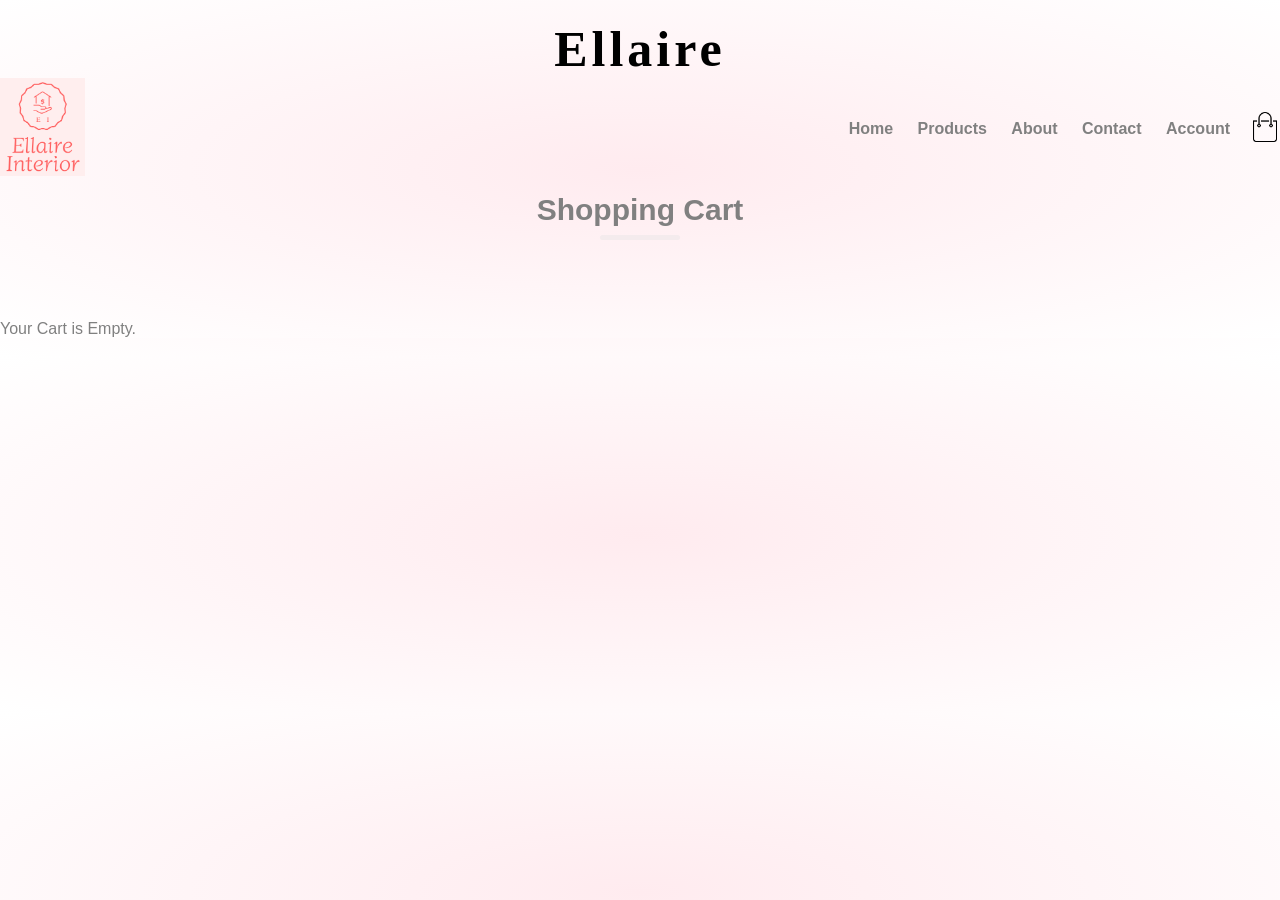
==== cart.html @ 9e6fc8bb "added product.html and cart.html." ====
<!doctype html>
<html lang="en">
  <head>
    <meta charset="UTF-8" />
    <title>Your Cart - Ellaire</title>
    <link rel="stylesheet" href="main.css" />
  </head>

  <body>
    <div class="header">
        <a href="index.html">
        <h1 class="site-title"> Ellaire</h1>
    </a>

        <div class="container">
        <div class="navbar">

          <div class="logo">
            <a href="index.html">
                <img src="images/logo.png" width="85px" alt="Ellaire logo" />
            </a>
          </div>
          
         <nav>
            <ul id="MenuItems">
              <li><a href="#">Home</a></li>
              <li><a href="products.html">Products</a></li>
              <li><a href="#">About</a></li>
              <li><a href="#">Contact</a></li>
              <li><a href="#">Account</a></li>
            </ul>
          </nav>
          
    <a href="cart.html">
        <img src="images/cart.png" class="cart-icon" alt="Shopping Cart" />
    </a>
</div>
</div>
    <div class="small-container">
      <h2 class="title">Shopping Cart</h2>

      <div id="cart-items"></div>

      <h3 id="cart-total">Total</h3>
    </div>

    <script>
      function loadCart() {
        let cart = JSON.parse(localStorage.getItem("cart")) || [];
        let cartItemsContainer = document.getElementById("cart-items");
        let total = 0;

        cartItemsContainer.innerHTML = "";

        if (cart.length === 0) {
          cartItemsContainer.innerHTML = "<p>Your Cart is Empty.</p>";
          document.getElementById("cart-total").innerHTML = "";
          return;
        }

        cart.forEach((item, index) => {
          total += item.price * item.quantity;

          cartItemsContainer.innerHTML += `
                <div class="cart-item" style="margin-bottom: 20px; auto; display: flex; align-items: center; gap: 20px;">
                    <img src= "images/woodchairx.png" style="width:100px; height:100px; object-fit:cover;">
                    <div>
                    <h4>${item.name}</h4>
                    <p>Price: $${item.price}</p>
                    <p>Quantity: ${item.quantity}</p>
                    <p>Subtotal: $${item.price * item.quantity}</p>
                    <button onclick="removeFromCart(${index})">Remove</button>
                    </div>
                </div>
                <hr>
                `;
        });

        document.getElementById("cart-total").innerHTML = `Total: $${total}`;
      }

      function removeFromCart(index) {
        let cart = JSON.parse(localStorage.getItem("cart")) || [];
        cart.splice(index, 1);
        localStorage.setItem("cart", JSON.stringify(cart));
        loadCart();
      }

      loadCart();
    </script>
  </body>
</html>
---- main.css ----
/*Hela bakgrund rosa*/
body {
  background: radial-gradient(rgb(255, 235, 239), white);
  margin: 0;
  font-family: arial, sans-serif;
}

.cart-icon {
  margin-left: 25px;
  cursor: pointer;
}

.site-title {
  font-family: "Playfair Display", serif;
  font-size: 50px;
  letter-spacing: 4px;
  text-align: center;
  margin: 0;
  padding: 20px 0 0;
  color: rgb(0, 0, 0);
}
.header {
  padding-top: 0;
}
.navbar {
  display: flex;
  align-items: center;
  justify-content: space-between;
  width: 100%;
}
nav {
  margin-left: auto;
}

.cart-icon {
  margin-left: 20px;
}

/*Tar bort punkter bredvid home osv. */
nav ul {
  display: inline-block;
  list-style-type: none;
}

/* göra texten horisontellt. */
nav ul li {
  display: inline-block;
  margin-left: 20px;
}

/* ändrar designen/utseende på text*/
a {
  text-decoration: none;
  color: grey;
  font-family: "Arial", sans-serif;
  font-weight: bold;
}

p {
  color: grey;
}

/*Samma avstånd med whitespace från kanterna och text*/
.container {
  max-width: 1300px;
  margin: auto;
  padding-left: 0;
  padding-right: 0;
}

header {
  background-color: rgb(255, 202, 244);
  grid-area: header;
}

main {
  background-color: darkorange;
  grid-area: main;
}

aside {
  background-color: darkslategrey;
  grid-area: aside;
}

footer {
  background-color: indianred;
  grid-area: footer;
}

.row {
  display: flex;
  align-items: center;
  flex-wrap: wrap;
}
.hero .col-2 {
  flex-basis: 45%;
  min-width: 200px;
}

.hero .col-2 img {
  width: 100%;
  max-width: 520px;
  padding: 20px 0;
}
.col-2 h1 {
  font-size: 50px;
  line-height: 60px;
  margin: 25px 0;
}
.btn {
  display: inline-block;
  background: white;
  color: grey;
  padding: 8px 30px;
  margin: 30px 0;
  border-radius: 30px;
  transition: background 0.5s;
}
.btn:hover {
  background: rgb(247, 182, 195);
}

.header {
  background: radial-gradient(rgb(255, 235, 239), white);
}

.categories {
  margin: 50px 0;
}
.col-3 {
  flex: 25%;
  min-width: 200px;
  margin-bottom: 30px;
}

.col-3 img {
  width: 100%;
}
/*bilder centrarade med whitespace från kanten*/
.small-container {
  max-width: 1300px;
  margin: auto;
  padding-left: 0px;
  padding-right: 0px;
}

.col-4 {
  flex-basis: 25%;
  padding: 10px;
  min-width: 200px;
  margin-bottom: 30px;
  transition: transform 0.5s; /*bilder rör på sig när musen är där.*/
}

.title {
  text-align: center;
  margin: 0 auto 80px;
  position: relative;
  line-height: 60px;
  font-size: 30px;
  font-family: "Arial", sans-serif;
  color: grey;
}

.title::after {
  content: "";
  background: rgb(244, 235, 237);
  width: 80px;
  height: 5px;
  border-radius: 5px;
  position: absolute;
  bottom: 0;
  left: 50%;
  transform: translateX(-50%);
}

h4 {
  color: #555;
  font-weight: normal;
}
.col-4 p {
  font-size: 14px;
}
.col-4:hover {
  transform: translateY(-5px); /*bilder rör på sig när musen är där.*/
}
.offer {
  background: radial-gradient(rgb(255, 235, 239), white);
  margin-top: 80px;
  padding: 30px 0;
}

/*footer*/
.footer {
  background: rgb(255, 227, 227);
  color: grey;
  font-size: 14px;
  padding: 60px 0 20px;
}

.footer p {
  color: grey;
}

.footer h3 {
  color: grey;
  margin-bottom: 20px;
}
.footer-col-1,
.footer-col-2,
.footer-col-3,
.footer-col-4 {
  flex: 1;
  min-width: 250px;
  margin-bottom: 20px;
}
.footer-col-1 {
  flex-basis: 30%;
}
.footer-col-2 {
  flex: 1;
  text-align: center;
}
.footer-col-2 img {
  width: 100%;
  height: auto;
}

.footer-col-2 {
  flex: 0 0 200px;
  margin: 0 auto;
}

.footer-col-3,
.footer-col-4 {
  flex-basis: 12%;
  text-align: center;
  object-fit: cover;
}
.col-3 img,
.footer-col-4 img {
  width: 100%;
  height: 500px;
  object-fit: cover;
  display: block;
}

ul {
  list-style-type: none;
}

.offer .col-2 {
  flex-basis: 45%;
}

.offer-img {
  width: 100%;
  max-width: 500px;
  display: block;
}

.col-4 img {
  width: 100%;
  height: 400px;
  object-fit: cover;
}

/* all products*/
.row-2 {
  justify-content: space-between;
  margin: 100px auto 50px;
}

/* single product page*/
.single-product {
  margin-top: 80px;
}
.single-product .col-2 img {
  padding: 0;
}
.single-product .col-2 {
  padding: 20px;
}
.single-product h4 {
  margin: 20px 0;
  font-size: 22px;
  font-weight: bold;
}
.single-product select {
  display: block;
  padding: 10px;
  margin-top: 20px;
}
.single-product input {
  width: 50px;
  height: 40px;
  padding: 10px;
  font-size: 20px;
  margin-right: 10px;
  border: 1px solid #ff523b;
}
input:focus {
  outline: none;
}

.small-img-row {
  display: flex;
  justify-content: space-between;
  margin-top: 20px;
}
.small-img-col {
  flex-basis: 24%;
  cursor: pointer;
}
/* Media for less than 600 screen size*/
@media only screen and (max-width: 600px) {
  .row {
    text-align: center;
  }
  .col-2,
  .col-3,
  .col-4 {
    flex-basis: 100%;
  }
  .single-product .row {
    text-align: left;
  }
  .single-product .col-2 {
    padding: 20px 0;
  }
  .single-product h1 {
    font-size: 26px;
    line-height: 32px;
  }
  nav ul {
    position: absolute;
    top: 120px;
    left: 0;
    background: white;
    width: 100%;
    overflow: hidden;
    transition: max-height 0.5s;
  }
  nav ul li {
    display: block;
    margin: 10px 0;
  }
  .menu-icon {
    display: block;
  }
}

.menu-icon {
  width: 28px;
  margin-left: 20px;
  cursor: pointer;
  display: none;
}
* {
  box-sizing: border-box;
}

.cart-icon {
  width: 30px;
  height: 30px;
  margin-left: 20px;
  cursor: pointer;
}

.single-product .row {
  display: flex;
  flex-wrap: nowrap;
  align-items: flex-start;
  justify-content: center;
  gap: 60px;
  max-width: 1100px;
  margin: 0 auto;
}
.small-container .row {
    flex-wrap: wrap;
}
.single-product .col-2:first-child {
  flex: 0 0 55%;
}
.single-product .col-2:last-child {
  flex: 0 0 45%;
}

#Product-Image {
  width: 100%;
  max-width: 650px;
}

.brand {
    display: flex;
    align-items: center;
    gap: 10px;
    text-decoration: none;
    color: inherit;
    position: relative;
    z-index: 99999;
    pointer-events: auto;
    cursor: pointer;
}

.brand img .brand span{
    pointer-events: none;
}
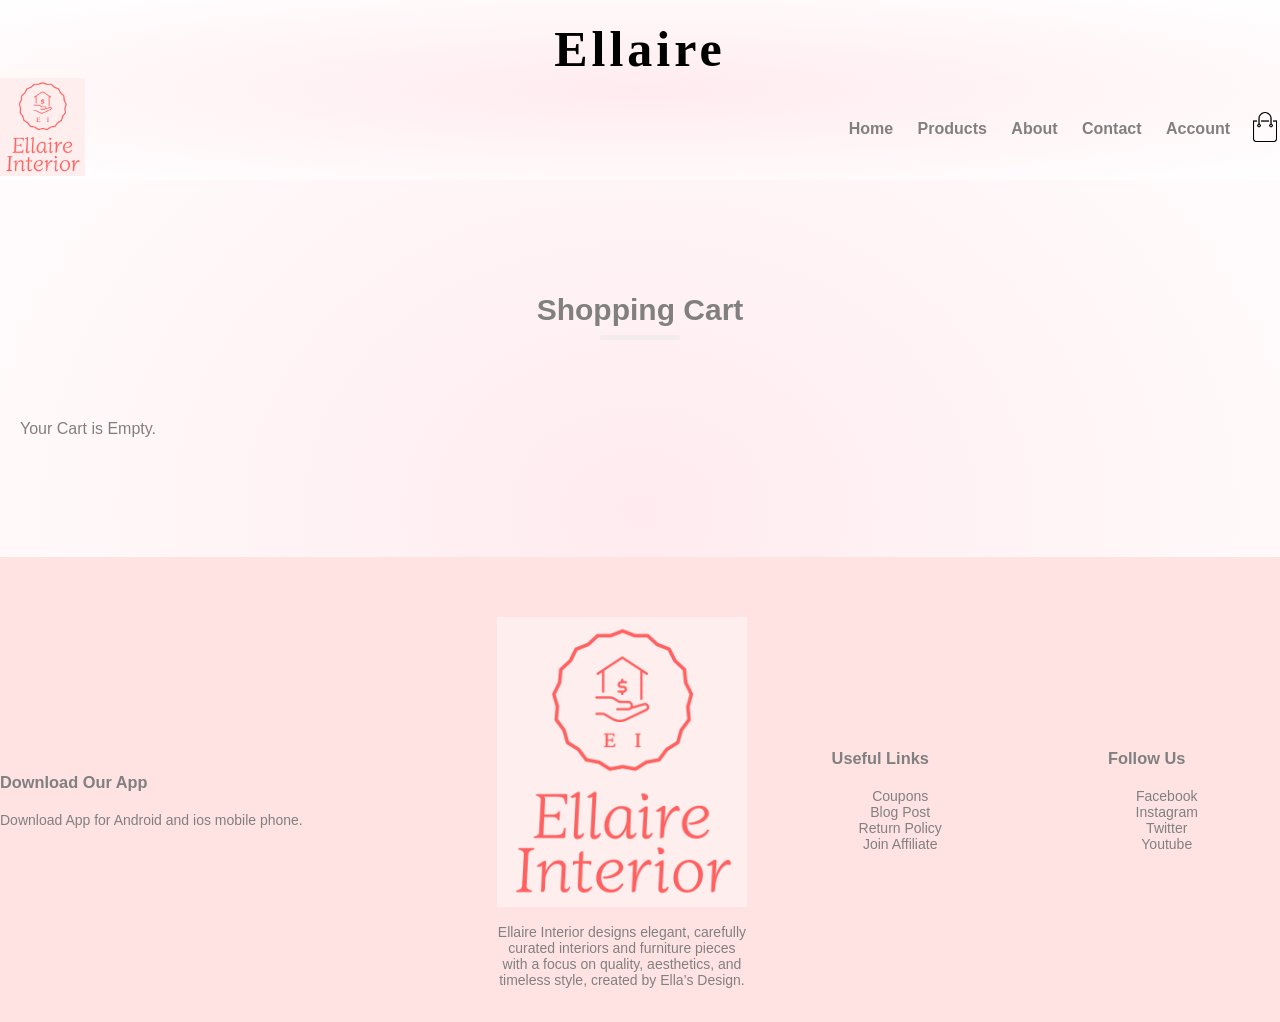
==== commit 3823b6ba: "Adding css grid and comments" ====
--- a/cart.html
+++ b/cart.html
@@ -7,6 +7,8 @@
   </head>
 
   <body>
+    <div class="page-grid">
+    <header class="site-header">
     <div class="header">
         <a href="index.html">
         <h1 class="site-title"> Ellaire</h1>
@@ -20,10 +22,10 @@
                 <img src="images/logo.png" width="85px" alt="Ellaire logo" />
             </a>
           </div>
-          
+
          <nav>
             <ul id="MenuItems">
-              <li><a href="#">Home</a></li>
+              <li><a href="index.html">Home</a></li>
               <li><a href="products.html">Products</a></li>
               <li><a href="#">About</a></li>
               <li><a href="#">Contact</a></li>
@@ -31,19 +33,72 @@
             </ul>
           </nav>
           
-    <a href="cart.html">
+    <a href="cart.html" class="cart-wrapper">
         <img src="images/cart.png" class="cart-icon" alt="Shopping Cart" />
+        <span id="cart-count" class="cart-count"></span>
     </a>
 </div>
 </div>
+</header>
+
+<!-- main and cart content section-->
+ <main class="site-main">
     <div class="small-container">
       <h2 class="title">Shopping Cart</h2>
-
       <div id="cart-items"></div>
-
       <h3 id="cart-total">Total</h3>
     </div>
+</main>
 
+
+<!-------- footer -------->
+    <footer class="site-footer">
+    <div class="footer">
+      <div class="container">
+        <div class="row">
+          <div class="footer-col-1">
+            <h3>Download Our App</h3>
+            <p>Download App for Android and ios mobile phone.</p>
+          </div>
+
+          <div class="footer-col-2">
+            <img src="images/logo.png" alt="logo" />
+            <p>
+              Ellaire Interior designs elegant, carefully curated interiors and
+              furniture pieces with a focus on quality, aesthetics, and timeless
+              style, created by Ella’s Design.
+            </p>
+          </div>
+
+        
+
+          <div class="footer-col-3">
+            <h3>Useful Links</h3>
+            <ul>
+              <li>Coupons</li>
+              <li>Blog Post</li>
+              <li>Return Policy</li>
+              <li>Join Affiliate</li>
+            </ul>
+          </div>
+
+          <div class="footer-col-4">
+            <h3>Follow Us</h3>
+            <ul>
+              <li>Facebook</li>
+              <li>Instagram</li>
+              <li>Twitter</li>
+              <li>Youtube</li>
+            </ul>
+          </div>
+        </div>
+      </div>
+    </div>
+    </footer>
+    </div>
+
+
+    <!-- display cart items from localstorage-->
     <script>
       function loadCart() {
         let cart = JSON.parse(localStorage.getItem("cart")) || [];
@@ -78,7 +133,7 @@
 
         document.getElementById("cart-total").innerHTML = `Total: $${total}`;
       }
-
+      
       function removeFromCart(index) {
         let cart = JSON.parse(localStorage.getItem("cart")) || [];
         cart.splice(index, 1);
@@ -86,7 +141,21 @@
         loadCart();
       }
 
+      function  updateCartCount (){
+        let cart = JSON.parse(localStorage.getItem("cart")) || [];
+        let totalIteems = cart.reduce ((sum, item) => sum + item.quantity, 0);
+
+        const cartCount = document.getElementById("cart-count");
+
+        if (cartCount){
+            cartCount.textContent = totalIteems; 
+            cartCount.style.display = totalIteems > 0 ? "flex" : "none";
+        }
+      }
+
       loadCart();
+    updateCartCount();
     </script>
   </body>
 </html>
+
--- a/main.css
+++ b/main.css
@@ -1,4 +1,29 @@
-/*Hela bakgrund rosa*/
+/*Page layout with CSS GRID*/
+.page-grid {
+  display: grid;
+  grid-template-rows: auto 1fr auto;
+  min-height: 100vh;
+}
+site.header {
+  grid-row: 1;
+}
+
+.site-main {
+  grid-row: 2;
+  padding: 60px 0;
+}
+
+.site-footer {
+  grid-row: 3;
+}
+
+.products-grid {
+  display: grid;
+  grid-template-columns: repeat(4, 1fr);
+  gap: 20px;
+}
+
+/*Always background pink*/
 body {
   background: radial-gradient(rgb(255, 235, 239), white);
   margin: 0;
@@ -28,6 +53,8 @@
   justify-content: space-between;
   width: 100%;
 }
+
+/*push navigation to right*/
 nav {
   margin-left: auto;
 }
@@ -68,24 +95,9 @@
   padding-right: 0;
 }
 
-header {
-  background-color: rgb(255, 202, 244);
-  grid-area: header;
-}
-
-main {
-  background-color: darkorange;
-  grid-area: main;
-}
-
 aside {
   background-color: darkslategrey;
   grid-area: aside;
-}
-
-footer {
-  background-color: indianred;
-  grid-area: footer;
 }
 
 .row {
@@ -108,6 +120,8 @@
   line-height: 60px;
   margin: 25px 0;
 }
+
+/*button styling*/
 .btn {
   display: inline-block;
   background: white;
@@ -141,8 +155,7 @@
 .small-container {
   max-width: 1300px;
   margin: auto;
-  padding-left: 0px;
-  padding-right: 0px;
+  padding: 40px 20px;
 }
 
 .col-4 {
@@ -163,6 +176,7 @@
   color: grey;
 }
 
+/*underline under titles*/
 .title::after {
   content: "";
   background: rgb(244, 235, 237);
@@ -191,7 +205,7 @@
   padding: 30px 0;
 }
 
-/*footer*/
+/*footer styling*/
 .footer {
   background: rgb(255, 227, 227);
   color: grey;
@@ -293,12 +307,12 @@
   margin-top: 20px;
 }
 .single-product input {
-  width: 50px;
+  width: 65px;
   height: 40px;
   padding: 10px;
-  font-size: 20px;
-  margin-right: 10px;
-  border: 1px solid #ff523b;
+  font-size: 18px;
+  margin-right: 15px;
+  border: 1px solid #000000;
 }
 input:focus {
   outline: none;
@@ -315,8 +329,8 @@
 }
 /* Media for less than 600 screen size*/
 @media only screen and (max-width: 600px) {
-  .row {
-    text-align: center;
+  .products-grid {
+    grid-template-columns: repeat(2, 1fr);
   }
   .col-2,
   .col-3,
@@ -357,6 +371,8 @@
   cursor: pointer;
   display: none;
 }
+
+/*universal sizing*/
 * {
   box-sizing: border-box;
 }
@@ -378,7 +394,7 @@
   margin: 0 auto;
 }
 .small-container .row {
-    flex-wrap: wrap;
+  flex-wrap: wrap;
 }
 .single-product .col-2:first-child {
   flex: 0 0 55%;
@@ -393,17 +409,37 @@
 }
 
 .brand {
-    display: flex;
-    align-items: center;
-    gap: 10px;
-    text-decoration: none;
-    color: inherit;
-    position: relative;
-    z-index: 99999;
-    pointer-events: auto;
-    cursor: pointer;
-}
-
-.brand img .brand span{
-    pointer-events: none;
-}
+  display: flex;
+  align-items: center;
+  gap: 10px;
+  text-decoration: none;
+  color: inherit;
+  position: relative;
+  z-index: 99999;
+  pointer-events: auto;
+  cursor: pointer;
+}
+
+.brand img .brand span {
+  pointer-events: none;
+}
+/*cart bagde wrapper and styling*/
+.cart-wrapper {
+  position: relative;
+  display: inline-block;
+}
+
+.cart-count {
+  position: absolute;
+  top: -10px;
+  right: -10px;
+  background-color: rgb(255, 160, 211);
+  color: white;
+  font-size: 12px;
+  width: 18px;
+  height: 18px;
+  border-radius: 50%;
+  display: none;
+  align-items: center;
+  justify-content: center;
+}
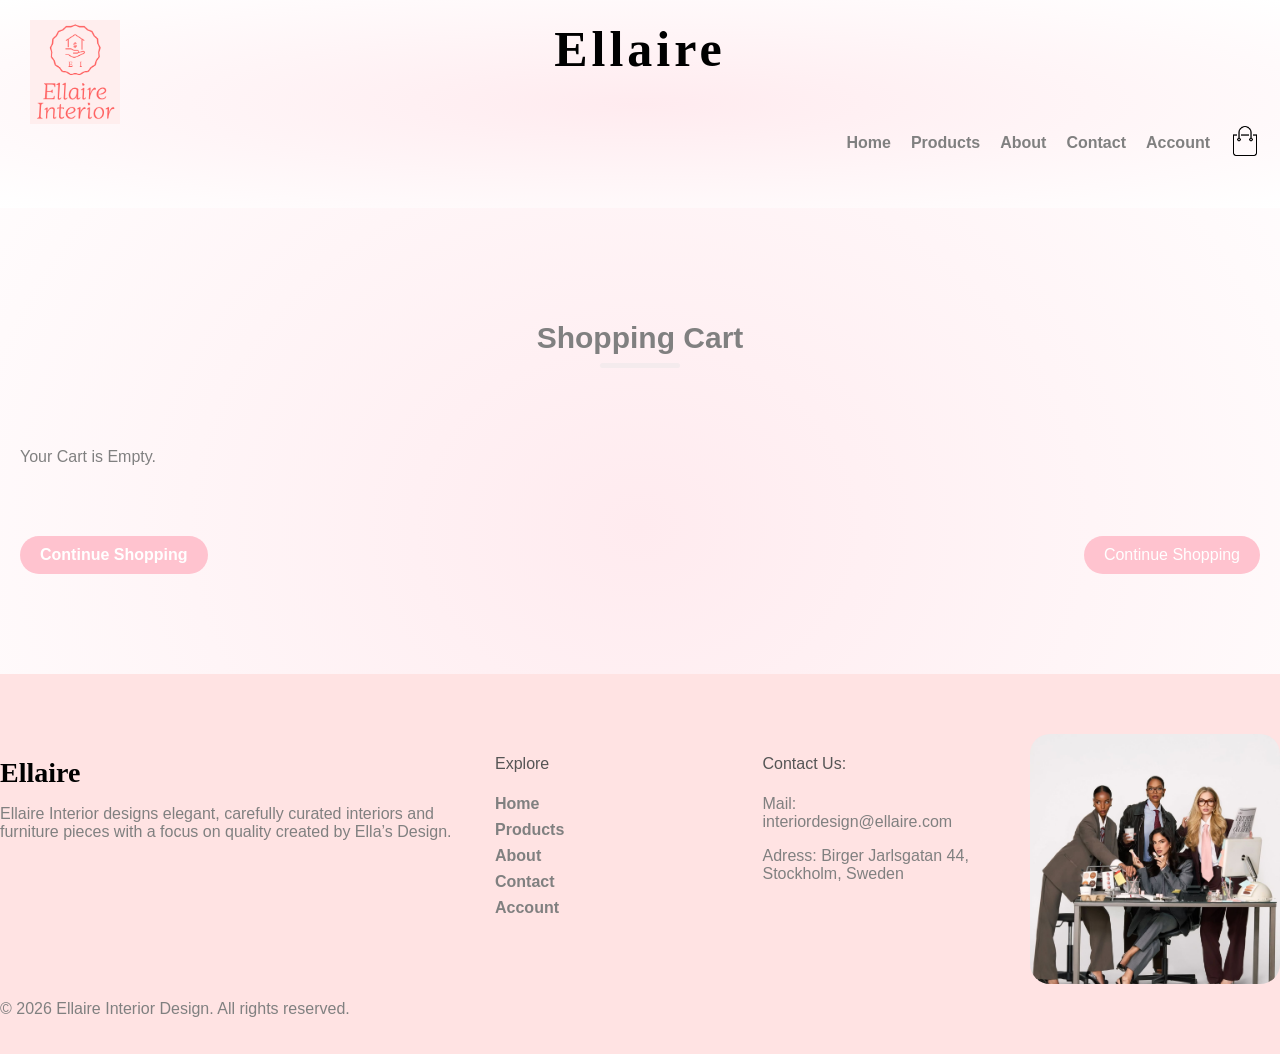
==== commit 8f5c895b: "changed order in main.css and adding header.html, footer.html and script.js" ====
--- a/cart.html
+++ b/cart.html
@@ -8,38 +8,9 @@
 
   <body>
     <div class="page-grid">
-    <header class="site-header">
-    <div class="header">
-        <a href="index.html">
-        <h1 class="site-title"> Ellaire</h1>
-    </a>
+        <div id="header"></div>
 
-        <div class="container">
-        <div class="navbar">
 
-          <div class="logo">
-            <a href="index.html">
-                <img src="images/logo.png" width="85px" alt="Ellaire logo" />
-            </a>
-          </div>
-
-         <nav>
-            <ul id="MenuItems">
-              <li><a href="index.html">Home</a></li>
-              <li><a href="products.html">Products</a></li>
-              <li><a href="#">About</a></li>
-              <li><a href="#">Contact</a></li>
-              <li><a href="#">Account</a></li>
-            </ul>
-          </nav>
-          
-    <a href="cart.html" class="cart-wrapper">
-        <img src="images/cart.png" class="cart-icon" alt="Shopping Cart" />
-        <span id="cart-count" class="cart-count"></span>
-    </a>
-</div>
-</div>
-</header>
 
 <!-- main and cart content section-->
  <main class="site-main">
@@ -47,115 +18,16 @@
       <h2 class="title">Shopping Cart</h2>
       <div id="cart-items"></div>
       <h3 id="cart-total">Total</h3>
+      <div class="cart-buttons">
+        <a href="products.html" class="btn">Continue Shopping</a>
+        <div class="cart-continue-shopping">
+        <button class="btn">Continue Shopping</button>
     </div>
 </main>
+ <script src="script.js"></script>
+    <div id="footer">
+</div>
 
-
-<!-------- footer -------->
-    <footer class="site-footer">
-    <div class="footer">
-      <div class="container">
-        <div class="row">
-          <div class="footer-col-1">
-            <h3>Download Our App</h3>
-            <p>Download App for Android and ios mobile phone.</p>
-          </div>
-
-          <div class="footer-col-2">
-            <img src="images/logo.png" alt="logo" />
-            <p>
-              Ellaire Interior designs elegant, carefully curated interiors and
-              furniture pieces with a focus on quality, aesthetics, and timeless
-              style, created by Ella’s Design.
-            </p>
-          </div>
-
-        
-
-          <div class="footer-col-3">
-            <h3>Useful Links</h3>
-            <ul>
-              <li>Coupons</li>
-              <li>Blog Post</li>
-              <li>Return Policy</li>
-              <li>Join Affiliate</li>
-            </ul>
-          </div>
-
-          <div class="footer-col-4">
-            <h3>Follow Us</h3>
-            <ul>
-              <li>Facebook</li>
-              <li>Instagram</li>
-              <li>Twitter</li>
-              <li>Youtube</li>
-            </ul>
-          </div>
-        </div>
-      </div>
-    </div>
-    </footer>
-    </div>
-
-
-    <!-- display cart items from localstorage-->
-    <script>
-      function loadCart() {
-        let cart = JSON.parse(localStorage.getItem("cart")) || [];
-        let cartItemsContainer = document.getElementById("cart-items");
-        let total = 0;
-
-        cartItemsContainer.innerHTML = "";
-
-        if (cart.length === 0) {
-          cartItemsContainer.innerHTML = "<p>Your Cart is Empty.</p>";
-          document.getElementById("cart-total").innerHTML = "";
-          return;
-        }
-
-        cart.forEach((item, index) => {
-          total += item.price * item.quantity;
-
-          cartItemsContainer.innerHTML += `
-                <div class="cart-item" style="margin-bottom: 20px; auto; display: flex; align-items: center; gap: 20px;">
-                    <img src= "images/woodchairx.png" style="width:100px; height:100px; object-fit:cover;">
-                    <div>
-                    <h4>${item.name}</h4>
-                    <p>Price: $${item.price}</p>
-                    <p>Quantity: ${item.quantity}</p>
-                    <p>Subtotal: $${item.price * item.quantity}</p>
-                    <button onclick="removeFromCart(${index})">Remove</button>
-                    </div>
-                </div>
-                <hr>
-                `;
-        });
-
-        document.getElementById("cart-total").innerHTML = `Total: $${total}`;
-      }
-      
-      function removeFromCart(index) {
-        let cart = JSON.parse(localStorage.getItem("cart")) || [];
-        cart.splice(index, 1);
-        localStorage.setItem("cart", JSON.stringify(cart));
-        loadCart();
-      }
-
-      function  updateCartCount (){
-        let cart = JSON.parse(localStorage.getItem("cart")) || [];
-        let totalIteems = cart.reduce ((sum, item) => sum + item.quantity, 0);
-
-        const cartCount = document.getElementById("cart-count");
-
-        if (cartCount){
-            cartCount.textContent = totalIteems; 
-            cartCount.style.display = totalIteems > 0 ? "flex" : "none";
-        }
-      }
-
-      loadCart();
-    updateCartCount();
-    </script>
   </body>
 </html>
 
--- a/main.css
+++ b/main.css
@@ -1,116 +1,148 @@
-/*Page layout with CSS GRID*/
-.page-grid {
-  display: grid;
-  grid-template-rows: auto 1fr auto;
-  min-height: 100vh;
-}
-site.header {
-  grid-row: 1;
-}
-
-.site-main {
-  grid-row: 2;
-  padding: 60px 0;
-}
-
-.site-footer {
-  grid-row: 3;
-}
-
-.products-grid {
-  display: grid;
-  grid-template-columns: repeat(4, 1fr);
-  gap: 20px;
-}
-
+/*universal sizing*/
+* {
+  box-sizing: border-box;
+}
 /*Always background pink*/
 body {
   background: radial-gradient(rgb(255, 235, 239), white);
   margin: 0;
   font-family: arial, sans-serif;
 }
-
-.cart-icon {
-  margin-left: 25px;
-  cursor: pointer;
-}
-
+/* ändrar designen/utseende på text*/
+a {
+  text-decoration: none;
+  color: grey;
+  font-family: "Arial", sans-serif;
+  font-weight: bold;
+}
+p {
+  color: grey;
+}
+ul {
+  list-style-type: none;
+  padding: 0;
+}
+
+/*PAGE LAYOUT with grid*/
+.page-grid {
+  display: grid;
+  grid-template-rows: auto 1fr auto;
+  min-height: 100vh;
+}
+.site-header {
+  grid-row: 1;
+}
+.site-main {
+  grid-row: 2;
+  padding: 60px 0;
+}
+.site-footer {
+  grid-row: 3;
+}
+/*bilder centrarade med whitespace från kanten*/
+.container,
+.small-container {
+  max-width: 1300px;
+  margin: auto;
+  padding: 40px 20px;
+}
+
+/*HEADER & NAVIGATION*/
+/*push navigation to right*/
+.header {
+  background: radial-gradient(rgb(255, 235, 239), white);
+}
 .site-title {
   font-family: "Playfair Display", serif;
   font-size: 50px;
   letter-spacing: 4px;
   text-align: center;
   margin: 0;
-  padding: 20px 0 0;
+  padding-top: 20px;
   color: rgb(0, 0, 0);
 }
-.header {
-  padding-top: 0;
-}
 .navbar {
   display: flex;
   align-items: center;
   justify-content: space-between;
   width: 100%;
 }
-
-/*push navigation to right*/
 nav {
   margin-left: auto;
 }
-
+nav ul {
+  display: flex;
+  gap: 20px;
+}
+/*cart bagde wrapper and styling*/
+.cart-wrapper {
+  position: relative;
+}
 .cart-icon {
+  width: 30px;
+  height: 30px;
   margin-left: 20px;
-}
-
-/*Tar bort punkter bredvid home osv. */
-nav ul {
-  display: inline-block;
-  list-style-type: none;
-}
-
-/* göra texten horisontellt. */
-nav ul li {
-  display: inline-block;
+  cursor: pointer;
+}
+
+.cart-count {
+  position: absolute;
+  top: -10px;
+  right: -10px;
+  background-color: rgb(255, 160, 211);
+  color: white;
+  font-size: 12px;
+  width: 18px;
+  height: 18px;
+  border-radius: 50%;
+  display: none;
+  align-items: center;
+  justify-content: center;
+}
+.menu-icon {
+  width: 28px;
   margin-left: 20px;
-}
-
-/* ändrar designen/utseende på text*/
-a {
-  text-decoration: none;
-  color: grey;
-  font-family: "Arial", sans-serif;
-  font-weight: bold;
-}
-
-p {
-  color: grey;
-}
-
-/*Samma avstånd med whitespace från kanterna och text*/
-.container {
-  max-width: 1300px;
-  margin: auto;
-  padding-left: 0;
-  padding-right: 0;
-}
-
-aside {
-  background-color: darkslategrey;
-  grid-area: aside;
-}
-
+  cursor: pointer;
+  display: none;
+}
+.cart-buttons {
+  display: flex;
+  justify-content: space-between;
+  align-items: center;
+  margin-top: 50px;
+}
+/*logo placement*/
+.logo {
+  position: absolute;
+  top: 20px;
+  left: 30px;
+}
+.logo img {
+  width: 90px;
+  height: auto;
+}
+/*Grid system*/
 .row {
   display: flex;
   align-items: center;
   flex-wrap: wrap;
 }
+.col-2 {
+  flex: 1;
+}
+.col-3 {
+  flex: 1;
+}
+.col-4 {
+  flex: 1;
+}
+
+/*Hero*/
 .hero .col-2 {
   flex-basis: 45%;
   min-width: 200px;
 }
-
-.hero .col-2 img {
+.hero img {
   width: 100%;
   max-width: 520px;
   padding: 20px 0;
@@ -121,51 +153,7 @@
   margin: 25px 0;
 }
 
-/*button styling*/
-.btn {
-  display: inline-block;
-  background: white;
-  color: grey;
-  padding: 8px 30px;
-  margin: 30px 0;
-  border-radius: 30px;
-  transition: background 0.5s;
-}
-.btn:hover {
-  background: rgb(247, 182, 195);
-}
-
-.header {
-  background: radial-gradient(rgb(255, 235, 239), white);
-}
-
-.categories {
-  margin: 50px 0;
-}
-.col-3 {
-  flex: 25%;
-  min-width: 200px;
-  margin-bottom: 30px;
-}
-
-.col-3 img {
-  width: 100%;
-}
-/*bilder centrarade med whitespace från kanten*/
-.small-container {
-  max-width: 1300px;
-  margin: auto;
-  padding: 40px 20px;
-}
-
-.col-4 {
-  flex-basis: 25%;
-  padding: 10px;
-  min-width: 200px;
-  margin-bottom: 30px;
-  transition: transform 0.5s; /*bilder rör på sig när musen är där.*/
-}
-
+/*Tiles*/
 .title {
   text-align: center;
   margin: 0 auto 80px;
@@ -175,7 +163,6 @@
   font-family: "Arial", sans-serif;
   color: grey;
 }
-
 /*underline under titles*/
 .title::after {
   content: "";
@@ -188,123 +175,92 @@
   left: 50%;
   transform: translateX(-50%);
 }
-
+/*Buttons*/
+.btn {
+  margin-top: 20px;
+  display: inline-block;
+  padding: 10px 20px;
+  background-color: rgb(255, 195, 207);
+  color: white;
+  font-size: 16px;
+  border: none;
+  border-radius: 30px;
+  transition: all 0.3s ease;
+}
+.btn:hover {
+  background-color: rgb(255, 195, 207);
+  transform: translateY(-3px);
+  color: white;
+}
+
+/*Homepage grid - categories*/
+.categories {
+  margin: 50px 0;
+}
+.categories .row {
+  display: grid;
+  grid-template-columns: repeat(3, 1fr); /*3 per line*/
+  gap: 30px;
+}
+.categories .col-3 img {
+  width: 100%;
+  height: 500px;
+  object-fit: cover;
+}
+.categories .caption {
+  text-align: center;
+  margin-top: 10px;
+  font-family:
+    ´playfair display´,
+    serif;
+  font-size: 16px;
+}
+
+/*Product cards - little movement*/
+.products-grid {
+  display: grid;
+  grid-template-columns: repeat(4, 1fr);
+  gap: 20px;
+}
+.col-4 {
+  flex-basis: 25%;
+  padding: 10px;
+  min-width: 200px;
+  margin-bottom: 30px;
+  transition: transform 0.5s;
+}
+.col-4:hover {
+  transform: translateY(-5px); /*bilder rör på sig när musen är där.*/
+}
+.col-4 img {
+  width: 100%;
+  height: 400px;
+  object-fit: cover;
+}
+.col-4 p {
+  font-size: 14px;
+}
 h4 {
   color: #555;
   font-weight: normal;
 }
-.col-4 p {
-  font-size: 14px;
-}
-.col-4:hover {
-  transform: translateY(-5px); /*bilder rör på sig när musen är där.*/
-}
-.offer {
-  background: radial-gradient(rgb(255, 235, 239), white);
-  margin-top: 80px;
-  padding: 30px 0;
-}
-
-/*footer styling*/
-.footer {
-  background: rgb(255, 227, 227);
-  color: grey;
-  font-size: 14px;
-  padding: 60px 0 20px;
-}
-
-.footer p {
-  color: grey;
-}
-
-.footer h3 {
-  color: grey;
-  margin-bottom: 20px;
-}
-.footer-col-1,
-.footer-col-2,
-.footer-col-3,
-.footer-col-4 {
-  flex: 1;
-  min-width: 250px;
-  margin-bottom: 20px;
-}
-.footer-col-1 {
-  flex-basis: 30%;
-}
-.footer-col-2 {
-  flex: 1;
-  text-align: center;
-}
-.footer-col-2 img {
-  width: 100%;
-  height: auto;
-}
-
-.footer-col-2 {
-  flex: 0 0 200px;
-  margin: 0 auto;
-}
-
-.footer-col-3,
-.footer-col-4 {
-  flex-basis: 12%;
-  text-align: center;
-  object-fit: cover;
-}
-.col-3 img,
-.footer-col-4 img {
-  width: 100%;
-  height: 500px;
-  object-fit: cover;
-  display: block;
-}
-
-ul {
-  list-style-type: none;
-}
-
-.offer .col-2 {
-  flex-basis: 45%;
-}
-
-.offer-img {
-  width: 100%;
-  max-width: 500px;
-  display: block;
-}
-
-.col-4 img {
-  width: 100%;
-  height: 400px;
-  object-fit: cover;
-}
-
-/* all products*/
-.row-2 {
-  justify-content: space-between;
-  margin: 100px auto 50px;
-}
-
-/* single product page*/
+
+/*Product page*/
 .single-product {
   margin-top: 80px;
 }
-.single-product .col-2 img {
-  padding: 0;
-}
-.single-product .col-2 {
-  padding: 20px;
-}
-.single-product h4 {
-  margin: 20px 0;
-  font-size: 22px;
-  font-weight: bold;
-}
-.single-product select {
-  display: block;
-  padding: 10px;
-  margin-top: 20px;
+.single-product > .row {
+  display: flex;
+  flex-wrap: nowrap;
+  align-items: flex-start;
+  gap: 60px;
+}
+.single-product > .row > .col-2 {
+  flex: 0 0 50%;
+}
+#Product-image {
+  width: 100%;
+  height: auto;
 }
 .single-product input {
   width: 65px;
@@ -317,35 +273,93 @@
 input:focus {
   outline: none;
 }
-
 .small-img-row {
   display: flex;
   justify-content: space-between;
   margin-top: 20px;
 }
 .small-img-col {
-  flex-basis: 24%;
+  flex: 1;
   cursor: pointer;
 }
+.row-2 {
+  justify-content: space-between;
+  margin: 100px auto 50px;
+}
+
+/*Offer*/
+.offer {
+  background: radial-gradient(rgb(255, 235, 239), white);
+  margin-top: 100px;
+  padding: 100px 0;
+}
+
+.offer .col-2 {
+  flex-basis: 25%;
+}
+
+.offer-img {
+  width: 100%;
+  max-width: 550px;
+}
+.offer .row {
+  display: flex;
+  align-items: center;
+  gap: 100px;
+}
+.offer-col-2 {
+  flex: 1.3;
+}
+.col-2 {
+  flex: 1;
+}
+
+/*FOOTER*/
+/*footer layout*/
+.site-footer {
+  background: rgb(255, 227, 227);
+  padding: 60px 0 20px;
+}
+.footer-container {
+  display: grid;
+  grid-template-columns: 2fr 1fr 1fr 1fr; /* 4 coloumns */
+  gap: 40px;
+  max-width: 1300px;
+  margin: auto;
+  align-items: start;
+}
+.footer-team {
+  display: flex;
+  justify-content: flex-end;
+}
+.footer-team img {
+  width: 250px;
+  height: 250px;
+  object-fit: cover;
+  border-radius: 20px;
+}
+.footer-brand h2 {
+  font-family: "Playfair Display", serif;
+  font-size: 28px;
+  margin-bottom: 15px;
+}
+.footer-links ul li {
+  margin-bottom: 8px;
+}
+
 /* Media for less than 600 screen size*/
 @media only screen and (max-width: 600px) {
   .products-grid {
     grid-template-columns: repeat(2, 1fr);
   }
-  .col-2,
-  .col-3,
-  .col-4 {
-    flex-basis: 100%;
-  }
-  .single-product .row {
-    text-align: left;
-  }
-  .single-product .col-2 {
-    padding: 20px 0;
-  }
-  .single-product h1 {
-    font-size: 26px;
-    line-height: 32px;
+  .categories .row {
+    grid-template-columns: 1fr; /*1 per line*/
+  }
+  .single-product > .row {
+    flex-wrap: wrap;
+  }
+  .single-product > .row > .col-2 {
+    flex: 1 1 100%;
   }
   nav ul {
     position: absolute;
@@ -356,90 +370,7 @@
     overflow: hidden;
     transition: max-height 0.5s;
   }
-  nav ul li {
-    display: block;
-    margin: 10px 0;
-  }
   .menu-icon {
     display: block;
   }
 }
-
-.menu-icon {
-  width: 28px;
-  margin-left: 20px;
-  cursor: pointer;
-  display: none;
-}
-
-/*universal sizing*/
-* {
-  box-sizing: border-box;
-}
-
-.cart-icon {
-  width: 30px;
-  height: 30px;
-  margin-left: 20px;
-  cursor: pointer;
-}
-
-.single-product .row {
-  display: flex;
-  flex-wrap: nowrap;
-  align-items: flex-start;
-  justify-content: center;
-  gap: 60px;
-  max-width: 1100px;
-  margin: 0 auto;
-}
-.small-container .row {
-  flex-wrap: wrap;
-}
-.single-product .col-2:first-child {
-  flex: 0 0 55%;
-}
-.single-product .col-2:last-child {
-  flex: 0 0 45%;
-}
-
-#Product-Image {
-  width: 100%;
-  max-width: 650px;
-}
-
-.brand {
-  display: flex;
-  align-items: center;
-  gap: 10px;
-  text-decoration: none;
-  color: inherit;
-  position: relative;
-  z-index: 99999;
-  pointer-events: auto;
-  cursor: pointer;
-}
-
-.brand img .brand span {
-  pointer-events: none;
-}
-/*cart bagde wrapper and styling*/
-.cart-wrapper {
-  position: relative;
-  display: inline-block;
-}
-
-.cart-count {
-  position: absolute;
-  top: -10px;
-  right: -10px;
-  background-color: rgb(255, 160, 211);
-  color: white;
-  font-size: 12px;
-  width: 18px;
-  height: 18px;
-  border-radius: 50%;
-  display: none;
-  align-items: center;
-  justify-content: center;
-}
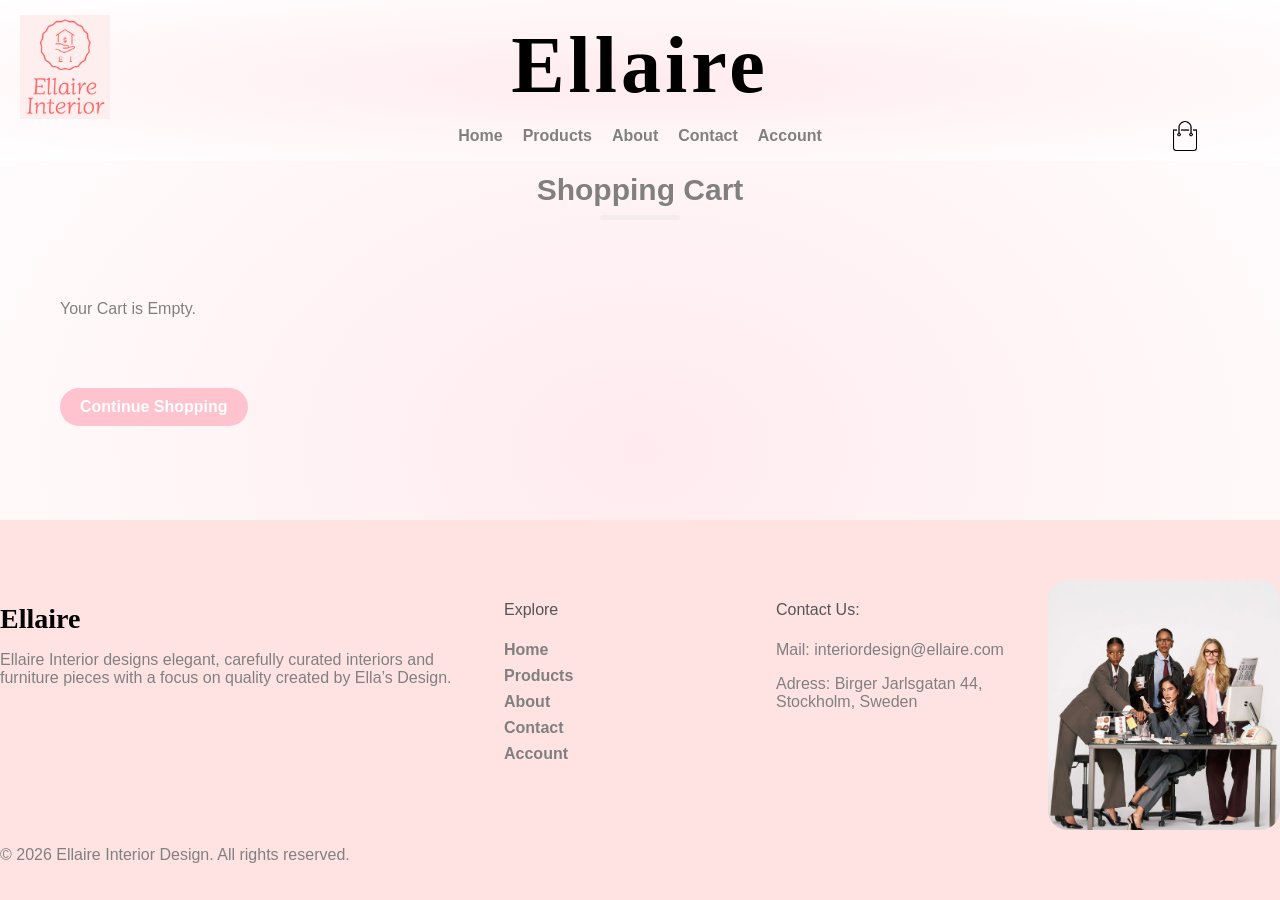
==== commit 9722fd2f: "Last fixes Add comments and last fixes" ====
--- a/cart.html
+++ b/cart.html
@@ -7,6 +7,7 @@
   </head>
 
   <body>
+    <!--calling header from header.html-->
     <div class="page-grid">
         <div id="header"></div>
 
@@ -20,10 +21,9 @@
       <h3 id="cart-total">Total</h3>
       <div class="cart-buttons">
         <a href="products.html" class="btn">Continue Shopping</a>
-        <div class="cart-continue-shopping">
-        <button class="btn">Continue Shopping</button>
     </div>
 </main>
+<!--calling on footer from footer.html-->
  <script src="script.js"></script>
     <div id="footer">
 </div>
--- a/main.css
+++ b/main.css
@@ -1,6 +1,13 @@
 /*universal sizing*/
 * {
   box-sizing: border-box;
+}
+/*mobilephone use - no scrolling x-axel*/
+html,
+body {
+  margin: 0;
+  padding: 0;
+  overflow-x: hidden;
 }
 /*Always background pink*/
 body {
@@ -22,6 +29,11 @@
   list-style-type: none;
   padding: 0;
 }
+img {
+  max-width: 100%;
+  height: auto;
+  display: block;
+}
 
 /*PAGE LAYOUT with grid*/
 .page-grid {
@@ -35,6 +47,7 @@
 .site-main {
   grid-row: 2;
   padding: 60px 0;
+  padding-top: 160px;
 }
 .site-footer {
   grid-row: 3;
@@ -42,9 +55,10 @@
 /*bilder centrarade med whitespace från kanten*/
 .container,
 .small-container {
-  max-width: 1300px;
-  margin: auto;
-  padding: 40px 20px;
+  max-width: 1200px;
+  width: 100%;
+  margin: 0 auto;
+  padding: 0 20px;
 }
 
 /*HEADER & NAVIGATION*/
@@ -54,29 +68,40 @@
 }
 .site-title {
   font-family: "Playfair Display", serif;
-  font-size: 50px;
+  font-size: 80px;
   letter-spacing: 4px;
   text-align: center;
   margin: 0;
   padding-top: 20px;
   color: rgb(0, 0, 0);
 }
+/*header always shoing when scrolling*/
+.site-header {
+  position: fixed;
+  top: 0;
+  left: 0;
+  width: 100%;
+  z-index: 1000;
+  background-color: white;
+}
 .navbar {
   display: flex;
   align-items: center;
-  justify-content: space-between;
-  width: 100%;
+  justify-content: center;
+  width: 100%;
+  position: relative;
 }
 nav {
-  margin-left: auto;
+  margin-left: 0;
 }
 nav ul {
   display: flex;
   gap: 20px;
 }
-/*cart bagde wrapper and styling*/
+/*cart + user bagde wrapper and styling*/
 .cart-wrapper {
-  position: relative;
+  position: absolute;
+  right: 20px;
 }
 .cart-icon {
   width: 30px;
@@ -99,6 +124,7 @@
   align-items: center;
   justify-content: center;
 }
+
 .menu-icon {
   width: 28px;
   margin-left: 20px;
@@ -113,9 +139,11 @@
 }
 /*logo placement*/
 .logo {
-  position: absolute;
-  top: 20px;
-  left: 30px;
+  position: fixed;
+  top: 0;
+  left: 0;
+  padding: 15px 20px;
+  z-index: 2000;
 }
 .logo img {
   width: 90px;
@@ -127,25 +155,23 @@
   align-items: center;
   flex-wrap: wrap;
 }
+.hero {
+  display: flex;
+  align-items: center;
+  flex-wrap: wrap;
+}
 .col-2 {
-  flex: 1;
+  flex: 1 1 50%;
+  padding: 20px;
+}
+.hero .col-2 {
+  flex: 1 1 50%;
 }
 .col-3 {
-  flex: 1;
+  flex: 1 1 33.33%;
 }
 .col-4 {
-  flex: 1;
-}
-
-/*Hero*/
-.hero .col-2 {
-  flex-basis: 45%;
-  min-width: 200px;
-}
-.hero img {
-  width: 100%;
-  max-width: 520px;
-  padding: 20px 0;
+  flex: 1 1 25%;
 }
 .col-2 h1 {
   font-size: 50px;
@@ -260,6 +286,7 @@
 }
 #Product-image {
   width: 100%;
+  max-width: 400px;
   height: auto;
 }
 .single-product input {
@@ -310,9 +337,6 @@
 .offer-col-2 {
   flex: 1.3;
 }
-.col-2 {
-  flex: 1;
-}
 
 /*FOOTER*/
 /*footer layout*/
@@ -347,8 +371,23 @@
   margin-bottom: 8px;
 }
 
-/* Media for less than 600 screen size*/
-@media only screen and (max-width: 600px) {
+/* Media screen, size*/
+@media (max-width: 768px) {
+  .col-4,
+  .col-3,
+  .col-2 {
+    flex: 1 1 100%;
+  }
+  .hero .col-2 {
+    flex: 1 1 100%;
+  }
+  .hero {
+    text-align: center;
+  }
+  .hero img {
+    margin-top: 20px;
+  }
+
   .products-grid {
     grid-template-columns: repeat(2, 1fr);
   }
@@ -362,13 +401,12 @@
     flex: 1 1 100%;
   }
   nav ul {
-    position: absolute;
-    top: 120px;
-    left: 0;
-    background: white;
-    width: 100%;
-    overflow: hidden;
-    transition: max-height 0.5s;
+    display: flex;
+    flex-direction: row;
+    justify-content: center;
+    align-items: center;
+    gap: 10px;
+    position: static;
   }
   .menu-icon {
     display: block;
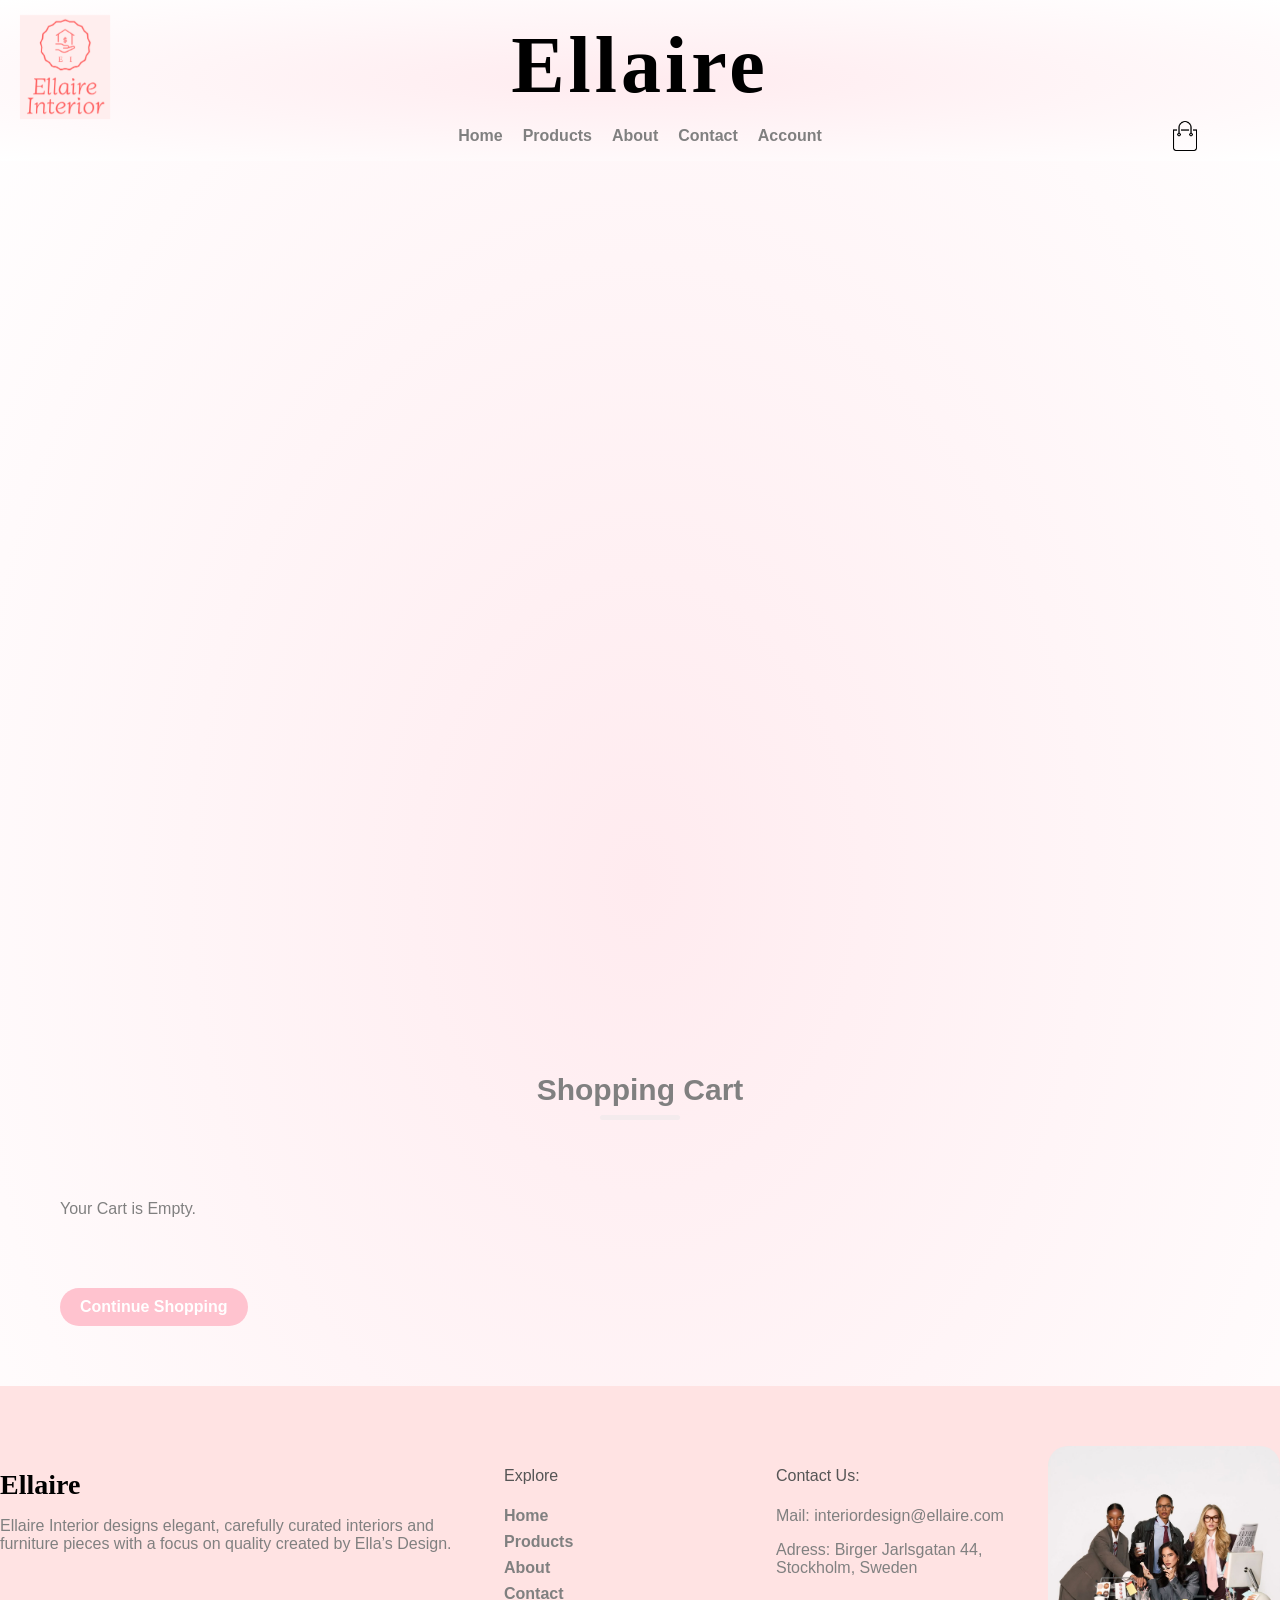
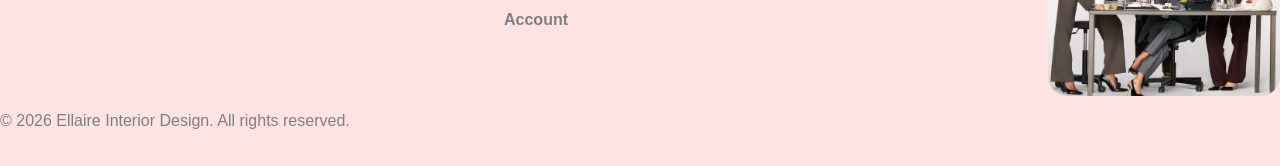
==== commit f1c89f45: "updates" ====
--- a/cart.html
+++ b/cart.html
@@ -3,31 +3,32 @@
   <head>
     <meta charset="UTF-8" />
     <title>Your Cart - Ellaire</title>
-    <link rel="stylesheet" href="main.css" />
+    <link rel="stylesheet" href="main.css"/>
+    <script src="script.js" defer></script>
   </head>
 
   <body>
-    <!--calling header from header.html-->
-    <div class="page-grid">
+  
+    <!-- main and cart content section-->
+    <main class="site-main">
+      <!--calling header from header.html-->
+      <div class="page-grid">
         <div id="header"></div>
-
-
-
-<!-- main and cart content section-->
- <main class="site-main">
-    <div class="small-container">
-      <h2 class="title">Shopping Cart</h2>
-      <div id="cart-items"></div>
-      <h3 id="cart-total">Total</h3>
-      <div class="cart-buttons">
-        <a href="products.html" class="btn">Continue Shopping</a>
+      </div>
+    
+      <div class="small-container">
+        <h2 class="title">Shopping Cart</h2>
+        <div id="cart-items"></div>
+        <h3 id="cart-total">Total</h3>
+        <div class="cart-buttons">
+          <a href="products.html" class="btn">Continue Shopping</a>
+        </div>
+      </div>
+    </main> 
+    <!--calling on footer from footer.html-->
+      <div id="footer">
+      </div>
     </div>
-</main>
-<!--calling on footer from footer.html-->
- <script src="script.js"></script>
-    <div id="footer">
-</div>
-
-  </body>
+  </body> 
 </html>
 
